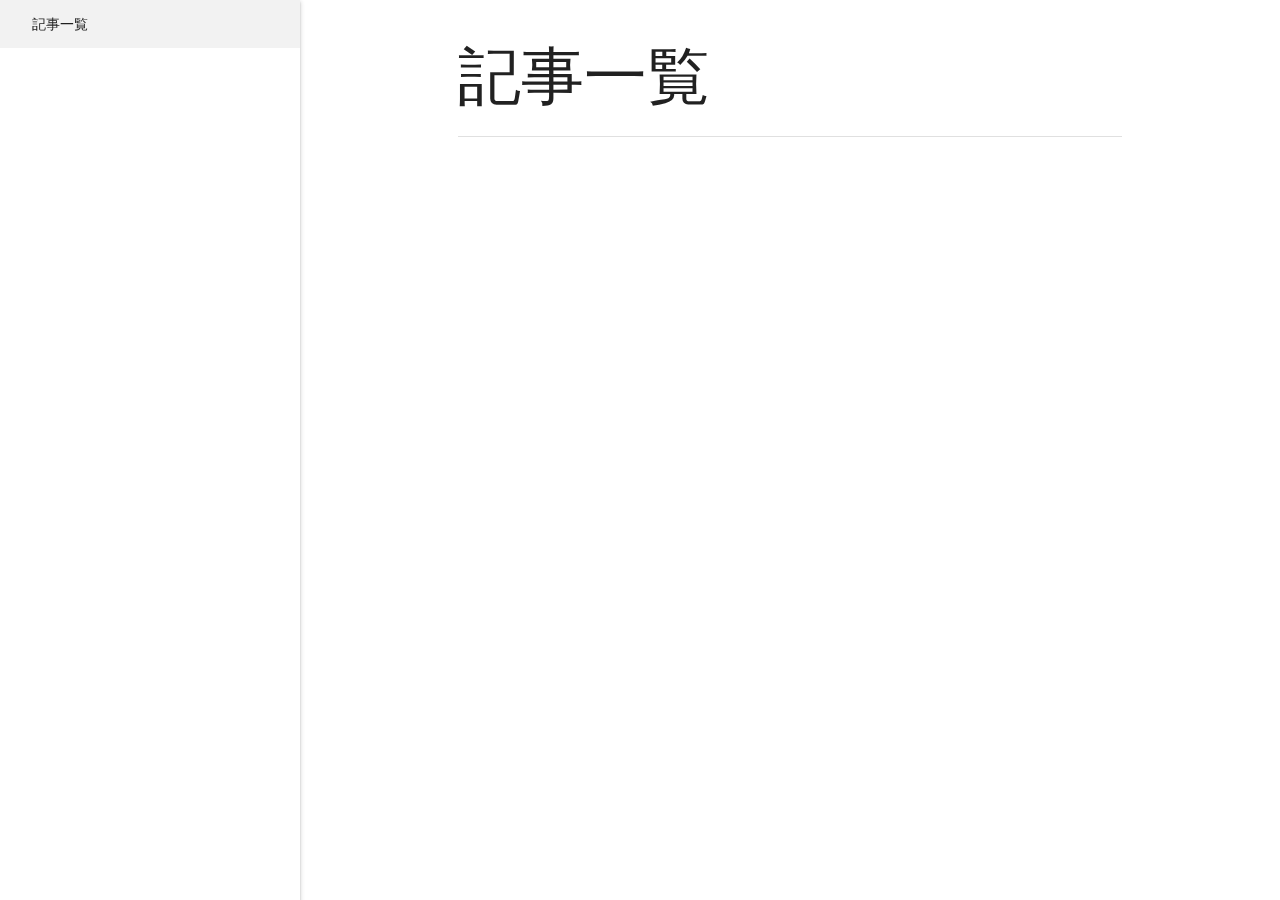
==== blog-spring/src/main/resources/templates/article/list.html @ 61acf4e5 "記事一覧画面を作成" ====
<!DOCTYPE html>
<html xmlns:th="http://www.thymeleaf.org">
<head>
    <title>list.html</title>
    <meta http-equiv="Content-Type" content="text/html; charset=UTF-8"/>
    <link href="https://fonts.googleapis.com/icon?family=Material+Icons" rel="stylesheet">

    <link rel="stylesheet" href="https://cdnjs.cloudflare.com/ajax/libs/materialize/1.0.0/css/materialize.min.css">
    <meta name="viewport" content="width=device-width, initial-scale=1.0"/>

    <script>
        document.addEventListener("DOMContentLoaded", () => {
            const sidebar = document.querySelector(".sidenav");
            M.Sidenav.init(sidebar);
        });
    </script>
    <style>
        header, main, footer {
            padding-left: 300px;
        }

        @media only screen and (max-width : 992px) {
            header, main, footer {
                padding-left: 0;
            }
        }
    </style>
</head>
<body>
<ul id="slide-out" class="sidenav sidenav-fixed">
    <li><a th:href="@{/}" class="active">記事一覧</a></li>
</ul>
<main>
    <div class="container">
        <div class="row">
            <div class="col s12 m12 l12">
                <h1>記事一覧</h1>
                <div class="divider"></div>
                <article th:each="article : ${articles}">
                    <h3 th:text="${article.headline}"></h3>
                    <div th:text="${article.body}"></div>
                </article>
            </div>
        </div>
    </div>
</main>
<script src="https://cdnjs.cloudflare.com/ajax/libs/materialize/1.0.0/js/materialize.min.js"></script>
</body>
</html>
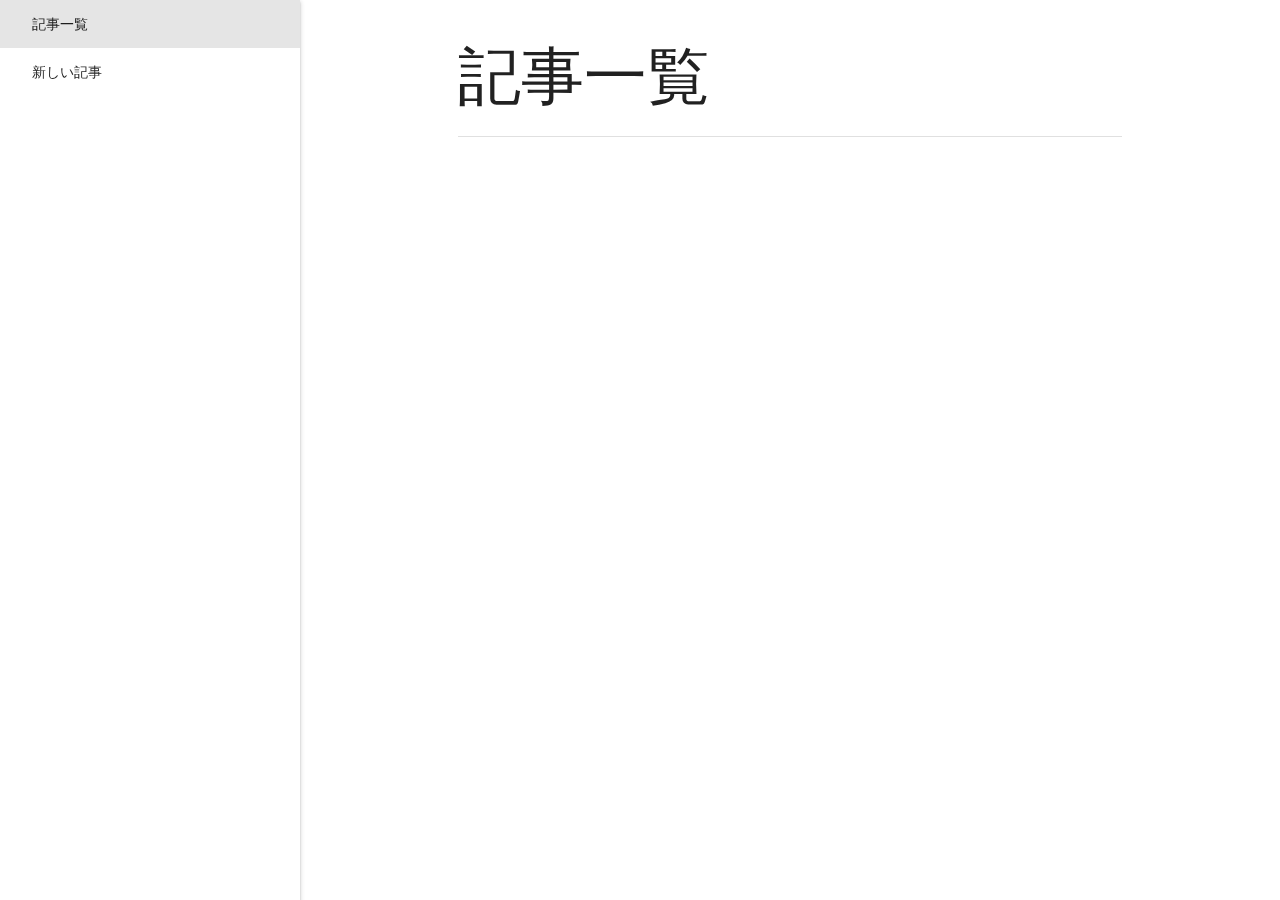
==== commit 5386ac15: "新しい記事を登録できる機能を実装" ====
--- a/blog-spring/src/main/resources/templates/article/list.html
+++ b/blog-spring/src/main/resources/templates/article/list.html
@@ -28,7 +28,8 @@
 </head>
 <body>
 <ul id="slide-out" class="sidenav sidenav-fixed">
-    <li><a th:href="@{/}" class="active">記事一覧</a></li>
+    <li class="active"><a th:href="@{/}">記事一覧</a></li>
+    <li><a th:href="@{/article/new}">新しい記事</a></li>
 </ul>
 <main>
     <div class="container">
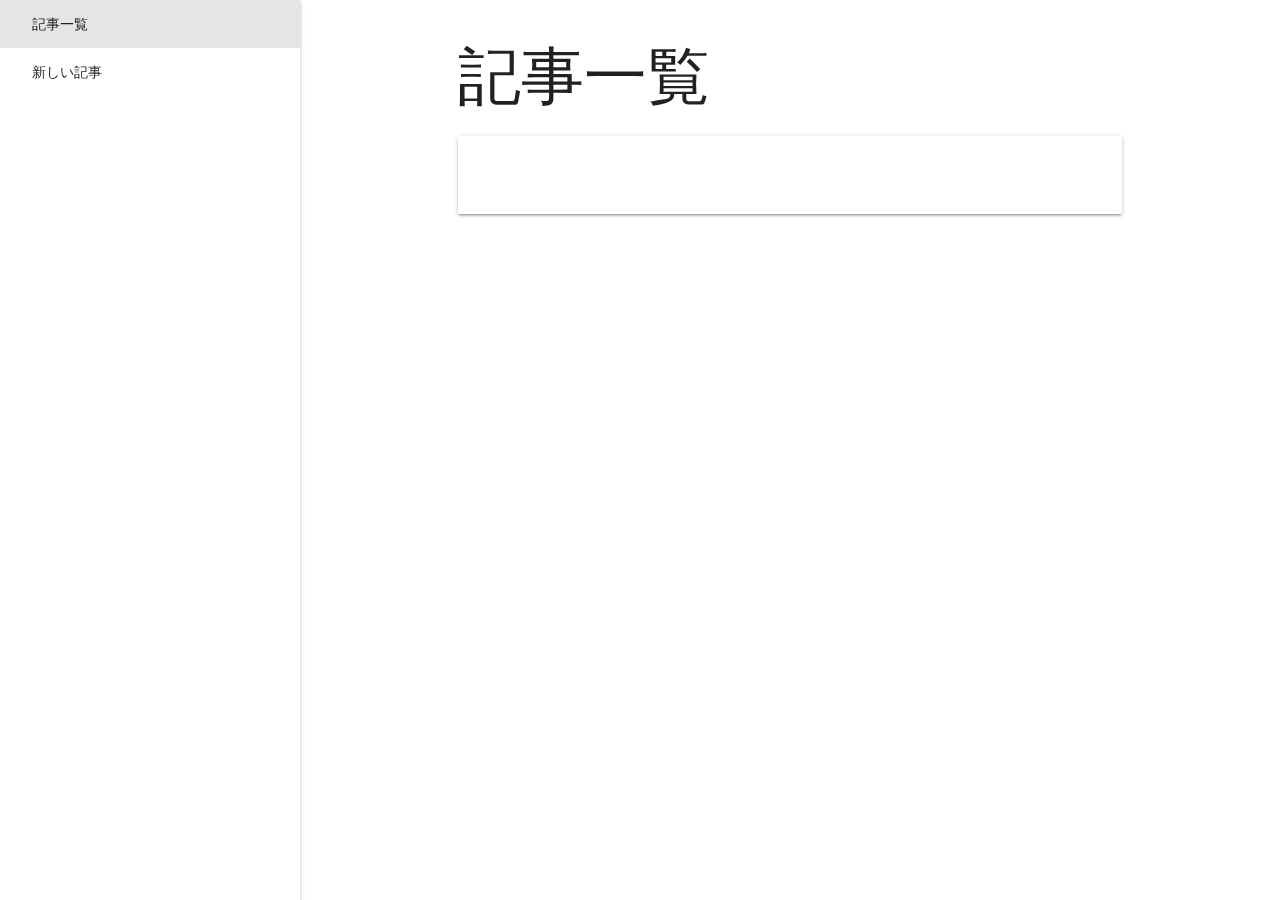
==== commit 07d359df: "登録したHTML形式の記事を一覧に表示する" ====
--- a/blog-spring/src/main/resources/templates/article/list.html
+++ b/blog-spring/src/main/resources/templates/article/list.html
@@ -35,12 +35,13 @@
     <div class="container">
         <div class="row">
             <div class="col s12 m12 l12">
-                <h1>記事一覧</h1>
-                <div class="divider"></div>
-                <article th:each="article : ${articles}">
-                    <h3 th:text="${article.headline}"></h3>
-                    <div th:text="${article.body}"></div>
-                </article>
+                <h1 class="header">記事一覧</h1>
+                <div class="card" th:each="article : ${articles}" th:object="${article}">
+                    <article class="card-content">
+                        <h3 th:text="*{headline}"></h3>
+                        <div th:utext="*{body}"></div>
+                    </article>
+                </div>
             </div>
         </div>
     </div>
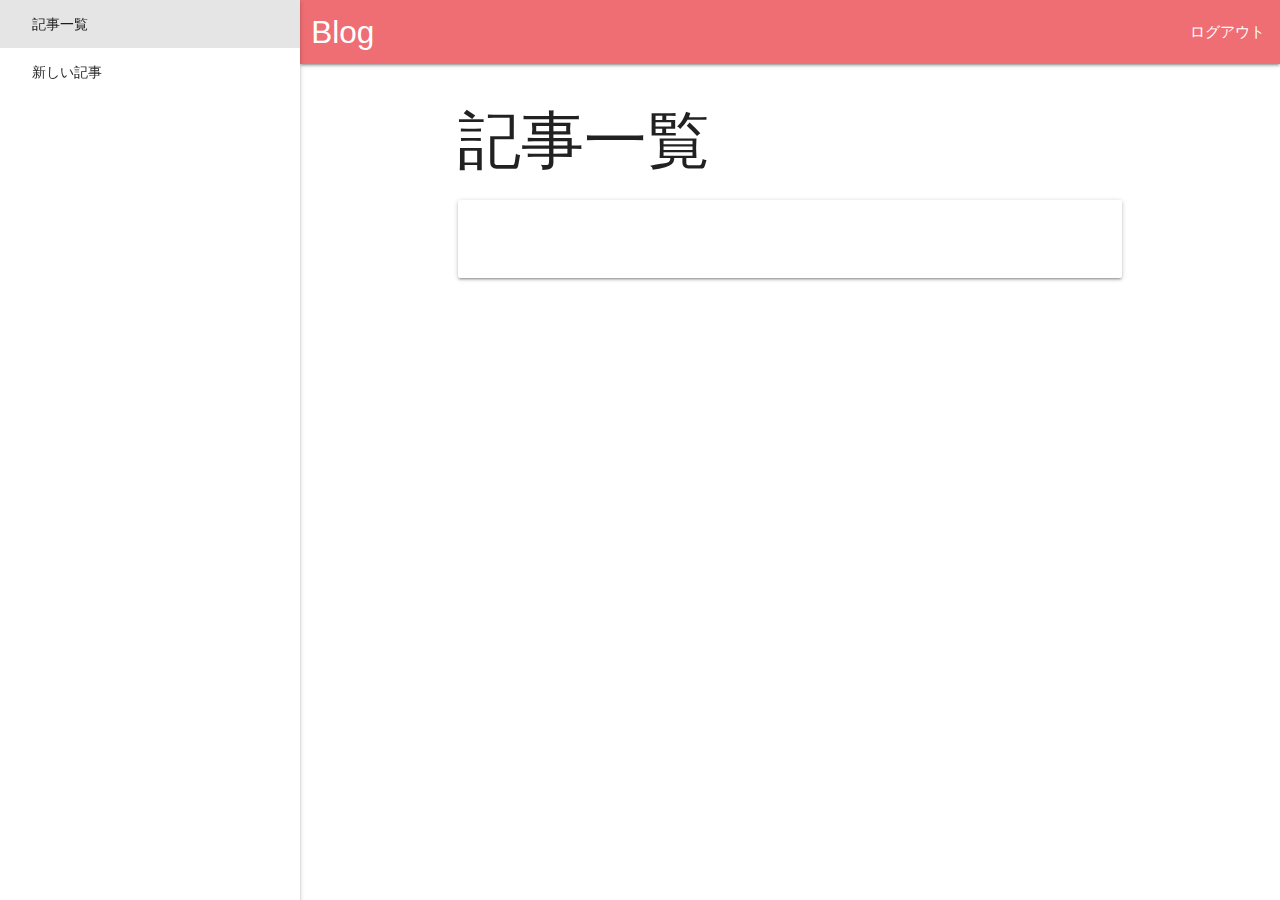
==== commit f972aa9b: "ログアウト機能を表示" ====
--- a/blog-spring/src/main/resources/templates/article/list.html
+++ b/blog-spring/src/main/resources/templates/article/list.html
@@ -18,6 +18,10 @@
         header, main, footer {
             padding-left: 300px;
         }
+        .brand-logo {
+            margin: 0 0.75rem;
+        }
+
 
         @media only screen and (max-width : 992px) {
             header, main, footer {
@@ -27,10 +31,20 @@
     </style>
 </head>
 <body>
-<ul id="slide-out" class="sidenav sidenav-fixed">
-    <li class="active"><a th:href="@{/}">記事一覧</a></li>
-    <li><a th:href="@{/article/new}">新しい記事</a></li>
-</ul>
+<header>
+    <nav>
+        <div class="nav-wrapper">
+            <a th:href="@{/}" class="brand-logo">Blog</a>
+            <ul id="nav-mobile" class="right hide-on-med-and-down">
+                <li><a th:href="@{/logout}">ログアウト</a></li>
+            </ul>
+        </div>
+    </nav>
+    <ul id="slide-out" class="sidenav sidenav-fixed">
+        <li class="active"><a th:href="@{/}">記事一覧</a></li>
+        <li><a th:href="@{/article/new}">新しい記事</a></li>
+    </ul>
+</header>
 <main>
     <div class="container">
         <div class="row">
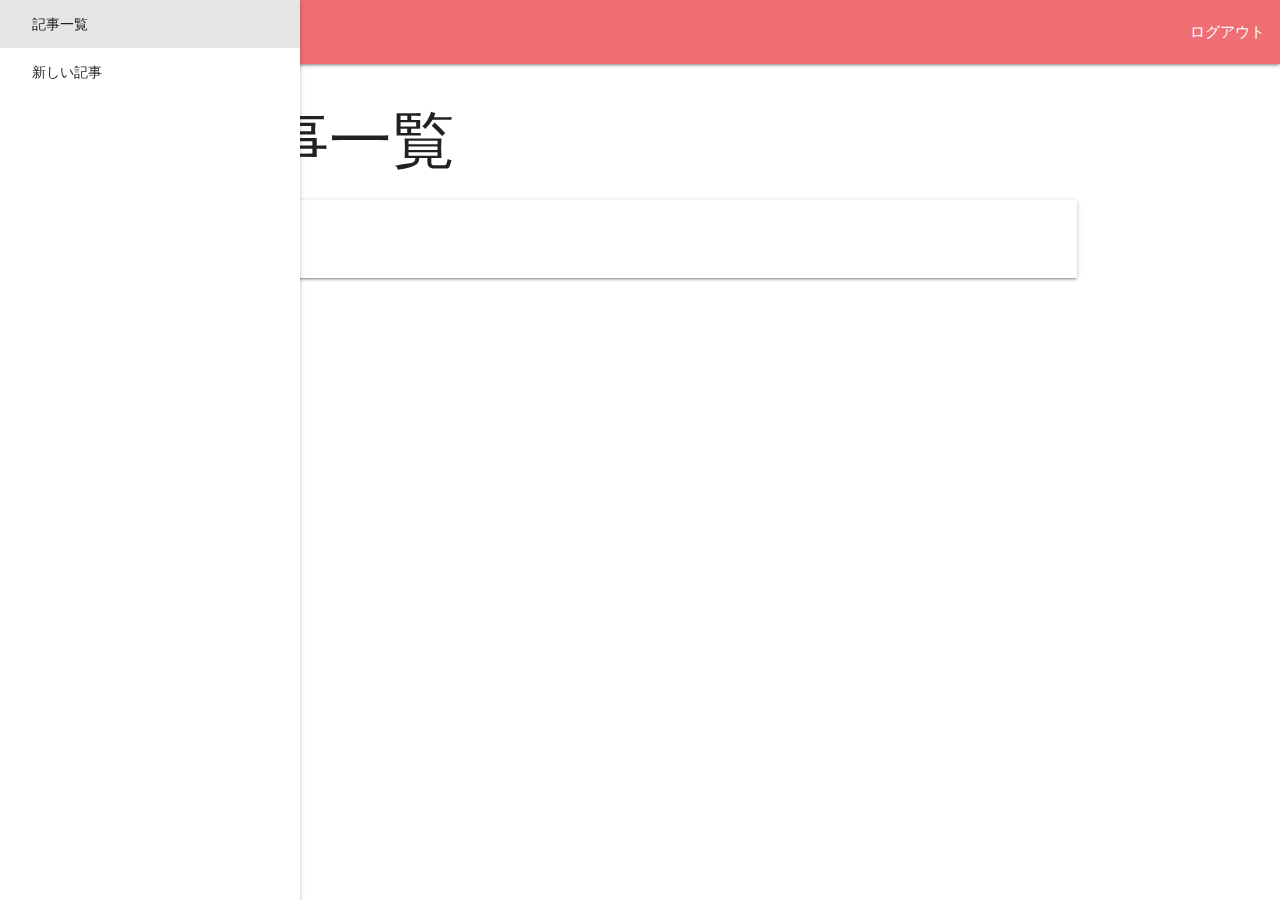
==== commit f6a58ba5: "CSSとJavaScriptを外部ファイル化" ====
--- a/blog-spring/src/main/resources/templates/article/list.html
+++ b/blog-spring/src/main/resources/templates/article/list.html
@@ -7,28 +7,12 @@
 
     <link rel="stylesheet" href="https://cdnjs.cloudflare.com/ajax/libs/materialize/1.0.0/css/materialize.min.css">
     <meta name="viewport" content="width=device-width, initial-scale=1.0"/>
+    <script src="https://cdnjs.cloudflare.com/ajax/libs/materialize/1.0.0/js/materialize.min.js"></script>
 
-    <script>
-        document.addEventListener("DOMContentLoaded", () => {
-            const sidebar = document.querySelector(".sidenav");
-            M.Sidenav.init(sidebar);
-        });
-    </script>
-    <style>
-        header, main, footer {
-            padding-left: 300px;
-        }
-        .brand-logo {
-            margin: 0 0.75rem;
-        }
+    <script th:src="@{/static/sidenav.js}"></script>
+    <link rel="stylesheet" th:href="@{/static/sidenav.css}">
 
-
-        @media only screen and (max-width : 992px) {
-            header, main, footer {
-                padding-left: 0;
-            }
-        }
-    </style>
+    <link rel="stylesheet" th:href="@{/static/header.css}">
 </head>
 <body>
 <header>
